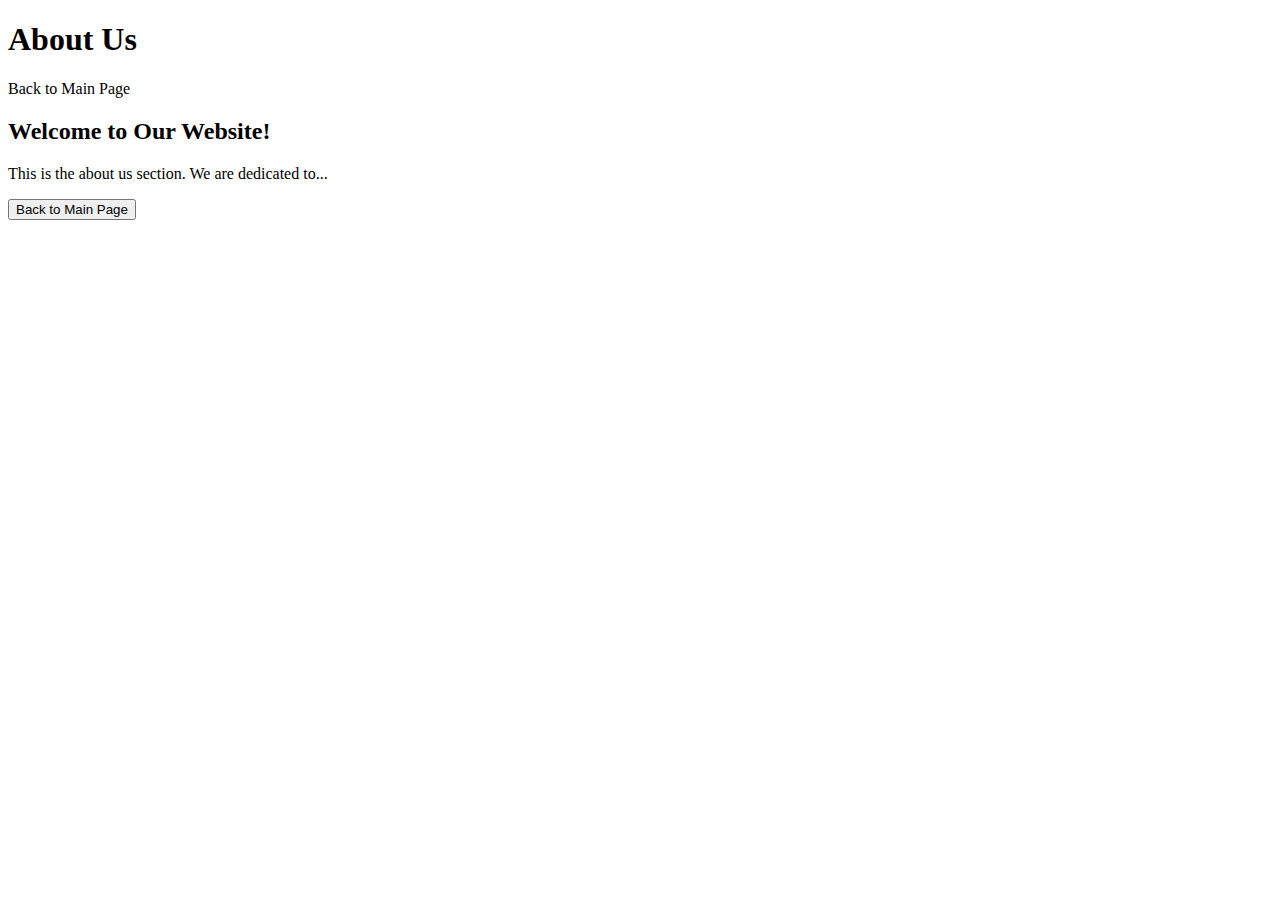
==== about.html @ 2d2bc49e "Add files via upload" ====
<!DOCTYPE html>
<html lang="en">
<head>
    <meta charset="utf-8">
    <meta name="viewport" content="width=device-width, initial-scale=1.0">
    <link rel="stylesheet" href="css/about.css">

    <title>About Us</title>
</head>
<body>
    <header>
        <h1>About Us</h1>
        
        <div id="back-to-main" onclick="goToMainPage()">Back to Main Page</div>
    </header>

    <section>
        <h2>Welcome to Our Website!</h2>
        <p>This is the about us section. We are dedicated to...</p>
    </section>
    <button onclick="goToMainPage()">Back to Main Page</button>
    <script src="js/common.js"></script>
    <script src="js/about.js"></script>
</body>
</html>
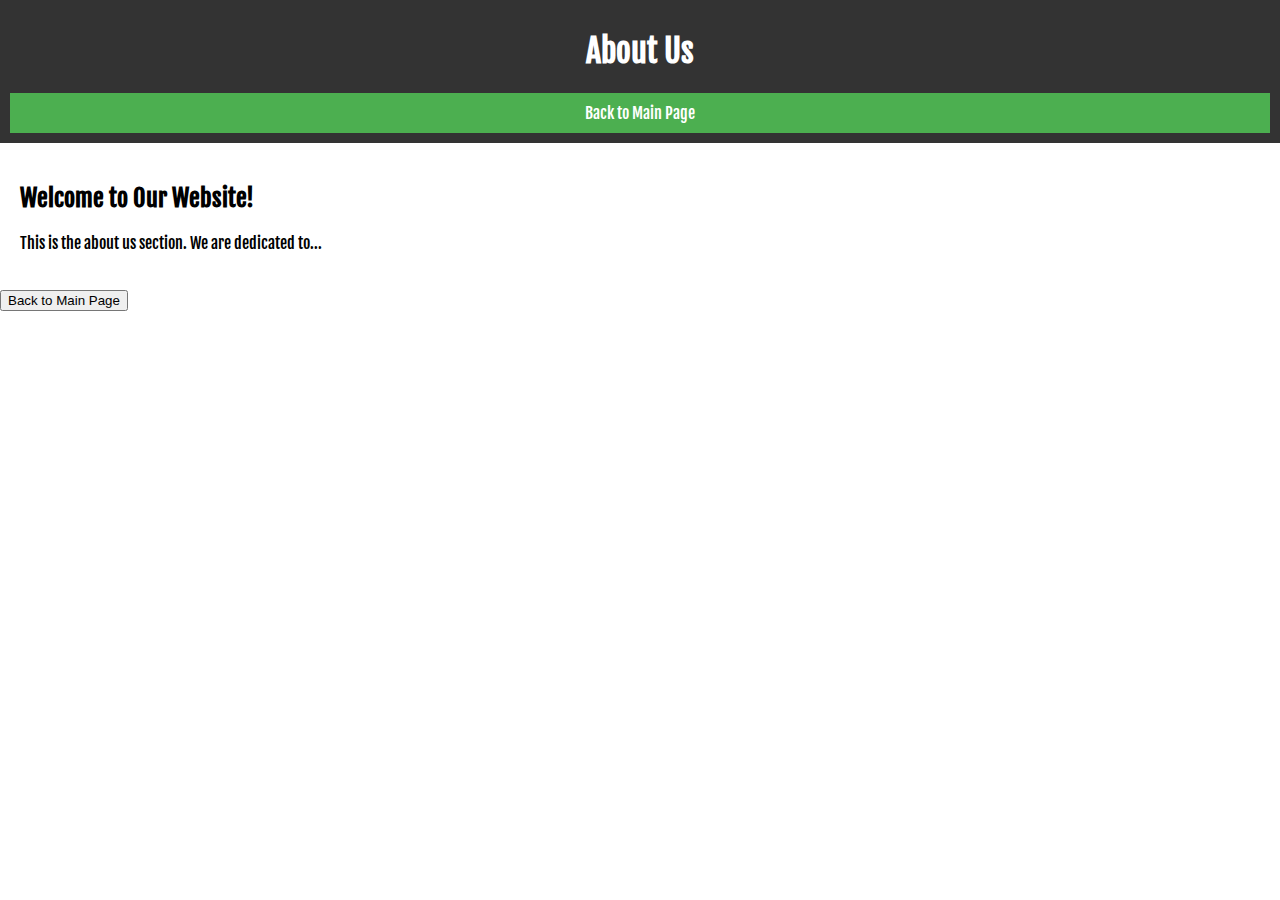
==== commit e58d80c3: "Update about.html" ====
--- a/about.html
+++ b/about.html
@@ -4,7 +4,7 @@
 <head>
     <meta charset="utf-8">
     <meta name="viewport" content="width=device-width, initial-scale=1.0">
-    <link rel="stylesheet" href="css/about.css">
+    <link rel="stylesheet" href="about.css">
 
     <title>About Us</title>
 </head>
@@ -20,7 +20,7 @@
         <p>This is the about us section. We are dedicated to...</p>
     </section>
     <button onclick="goToMainPage()">Back to Main Page</button>
-    <script src="js/common.js"></script>
-    <script src="js/about.js"></script>
+    <script src="common.js"></script>
+    <script src="about.js"></script>
 </body>
 </html>
--- a/about.css
+++ b/about.css
@@ -0,0 +1,32 @@
+body {
+    font-family: 'Fjalla One', Arial, sans-serif;
+    margin: 0;
+}
+
+header {
+    background-color: #333;
+    color: white;
+    padding: 10px;
+    text-align: center;
+}
+
+section {
+    padding: 20px;
+}
+/* Add this style to your CSS file */
+#back-to-main {
+    display: block;
+    margin-top: 10px;
+    padding: 10px 20px;
+    background-color: #4CAF50;
+    color: white;
+    text-align: center;
+    text-decoration: none;
+    font-size: 16px;
+    cursor: pointer;
+}
+
+#back-to-main:hover {
+    background-color: #45a049;
+}
+
